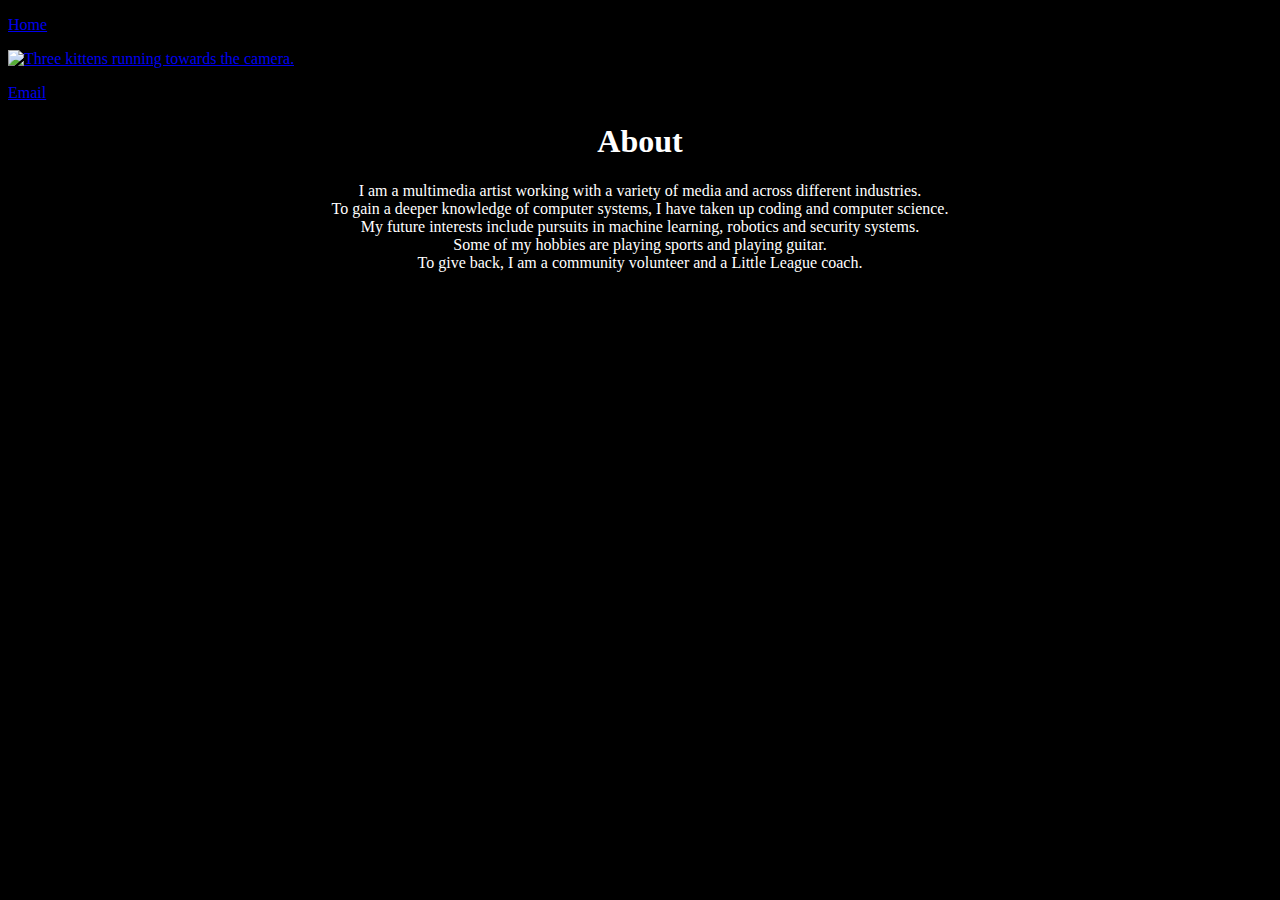
==== about.html @ 93f93e29 "Update about.html" ====
<!DOCTYPE html>
<html>

<style>
      
  body {
    background: black;
    color: white;
    text-align: center;
   }
      
       h3 {
    text-align: left;
    font-size: 25px;
  }
      
  .right-text-align {
    text-align: right;
  }
      
  .left-text-align {
    text-align: left;
  }
   
   </style>
      
      <p class="left-text-align"><a href="https://gitpaps.github.io/gio/">Home </a> </p>
      
     <p class="left-text-align"><a href="https://www.linkedin.com/in/giosuarez"> <a href="#"><img src="https://raw.githubusercontent.com/gitpaps/gio/main/linkedIn_Pic.jpg" alt="Three kittens running towards the camera."></a>  </a> 
           
           <!--
            <a href="#"><img src="https://raw.githubusercontent.com/gitpaps/gio/main/linkedIn_Pic.jpg" alt="Three kittens running towards the camera."></a>  -->
                  <!--https://raw.githubusercontent.com/gitpaps/gio/main/linkedIn_Pic.jpg-->
      </p>
      
     <p class="left-text-align"> <a href="mailto:suarez_giovanni@student.smc.edu">Email</a>
         </p>
   
<body>
     <h1>About</h1>
      <p> 
         I am a multimedia artist working with a variety of media and across different industries.<br>
         To gain a deeper knowledge of computer systems, I have taken up coding and computer science.<br>
         My future interests include pursuits in machine learning, robotics and security systems.<br>
         Some of my hobbies are playing sports and playing guitar.<br>
         To give back, I am a community volunteer and a Little League coach.

         </p>
      <body>
</html>
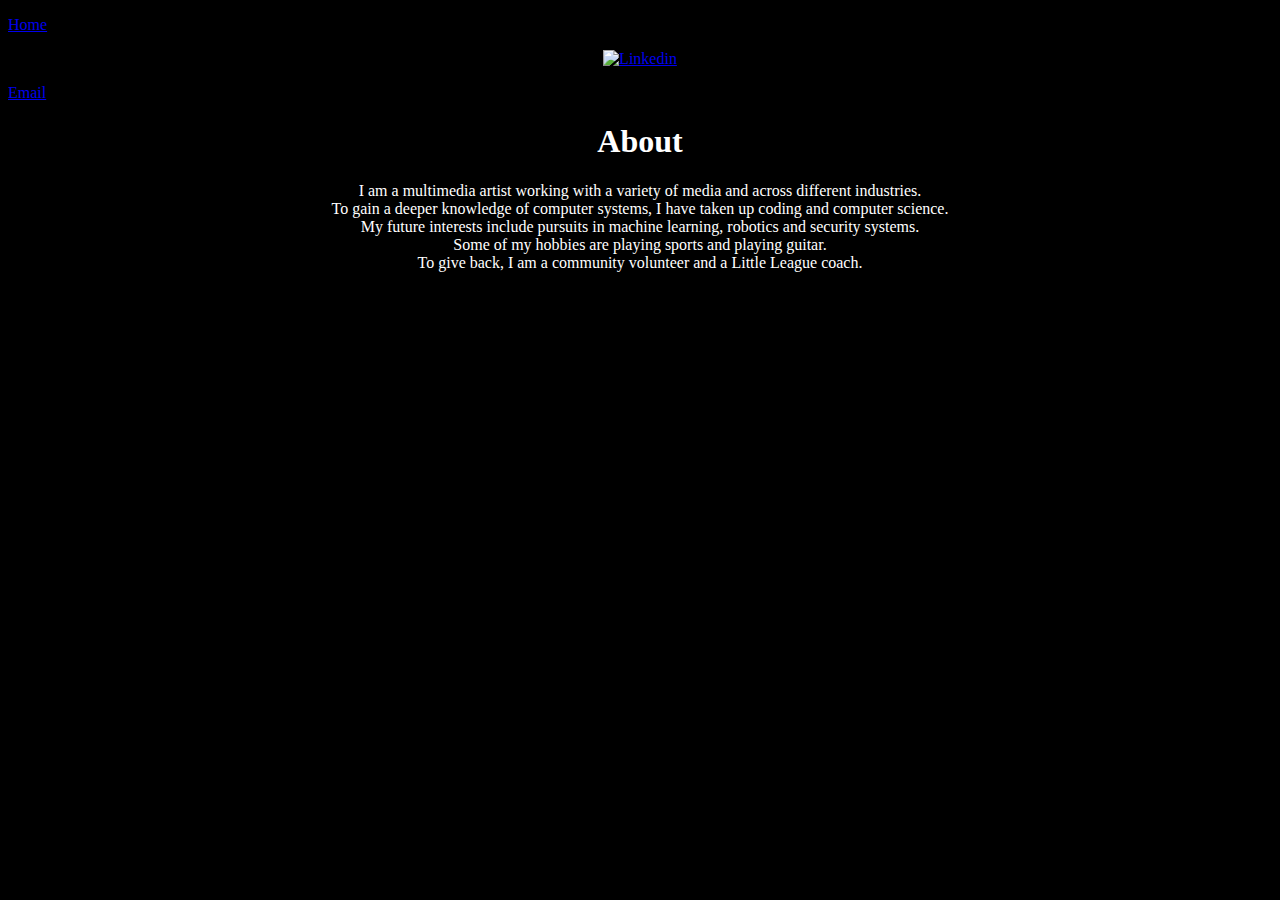
==== commit e04ed9ac: "Update about.html" ====
--- a/about.html
+++ b/about.html
@@ -26,8 +26,14 @@
       
       <p class="left-text-align"><a href="https://gitpaps.github.io/gio/">Home </a> </p>
       
-     <p class="left-text-align"><a href="https://www.linkedin.com/in/giosuarez"> <a href="#"><img src="https://raw.githubusercontent.com/gitpaps/gio/main/linkedIn_Pic.jpg" alt="Three kittens running towards the camera."></a>  </a> 
+      <!--<a href="https://www.linkedin.com/in/giosuarez">
+       <a href="#"><img src="https://raw.githubusercontent.com/gitpaps/gio/main/linkedIn_Pic.jpg" alt="Three kittens running towards the camera."></a>  </a> -->
            
+      <a href="https://www.linkedin.com/in/giosuarez">
+         <img alt="Linkedin" src="https://raw.githubusercontent.com/gitpaps/gio/main/linkedIn_Pic.jpg"
+         width=150" height="70">
+      </a>
+      
            <!--
             <a href="#"><img src="https://raw.githubusercontent.com/gitpaps/gio/main/linkedIn_Pic.jpg" alt="Three kittens running towards the camera."></a>  -->
                   <!--https://raw.githubusercontent.com/gitpaps/gio/main/linkedIn_Pic.jpg-->
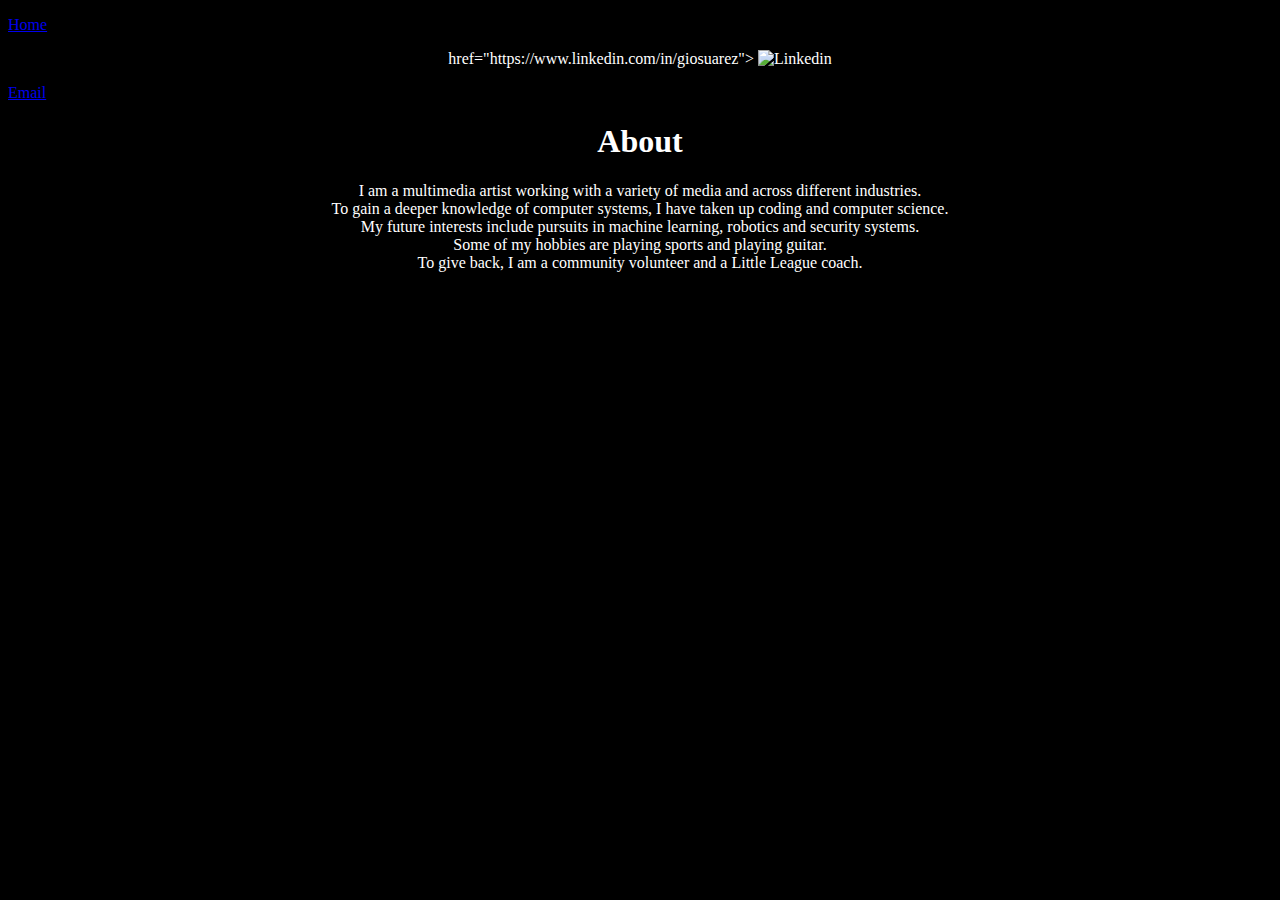
==== commit d29244a2: "Update about.html" ====
--- a/about.html
+++ b/about.html
@@ -29,12 +29,12 @@
       <!--<a href="https://www.linkedin.com/in/giosuarez">
        <a href="#"><img src="https://raw.githubusercontent.com/gitpaps/gio/main/linkedIn_Pic.jpg" alt="Three kittens running towards the camera."></a>  </a> -->
            
-      <a href="https://www.linkedin.com/in/giosuarez">
+      <a class="left-text-align"> href="https://www.linkedin.com/in/giosuarez">
          <img alt="Linkedin" src="https://raw.githubusercontent.com/gitpaps/gio/main/linkedIn_Pic.jpg"
-         width=150" height="70">
+         
       </a>
       
-           <!--
+           <!--width=150" height="70">
             <a href="#"><img src="https://raw.githubusercontent.com/gitpaps/gio/main/linkedIn_Pic.jpg" alt="Three kittens running towards the camera."></a>  -->
                   <!--https://raw.githubusercontent.com/gitpaps/gio/main/linkedIn_Pic.jpg-->
       </p>
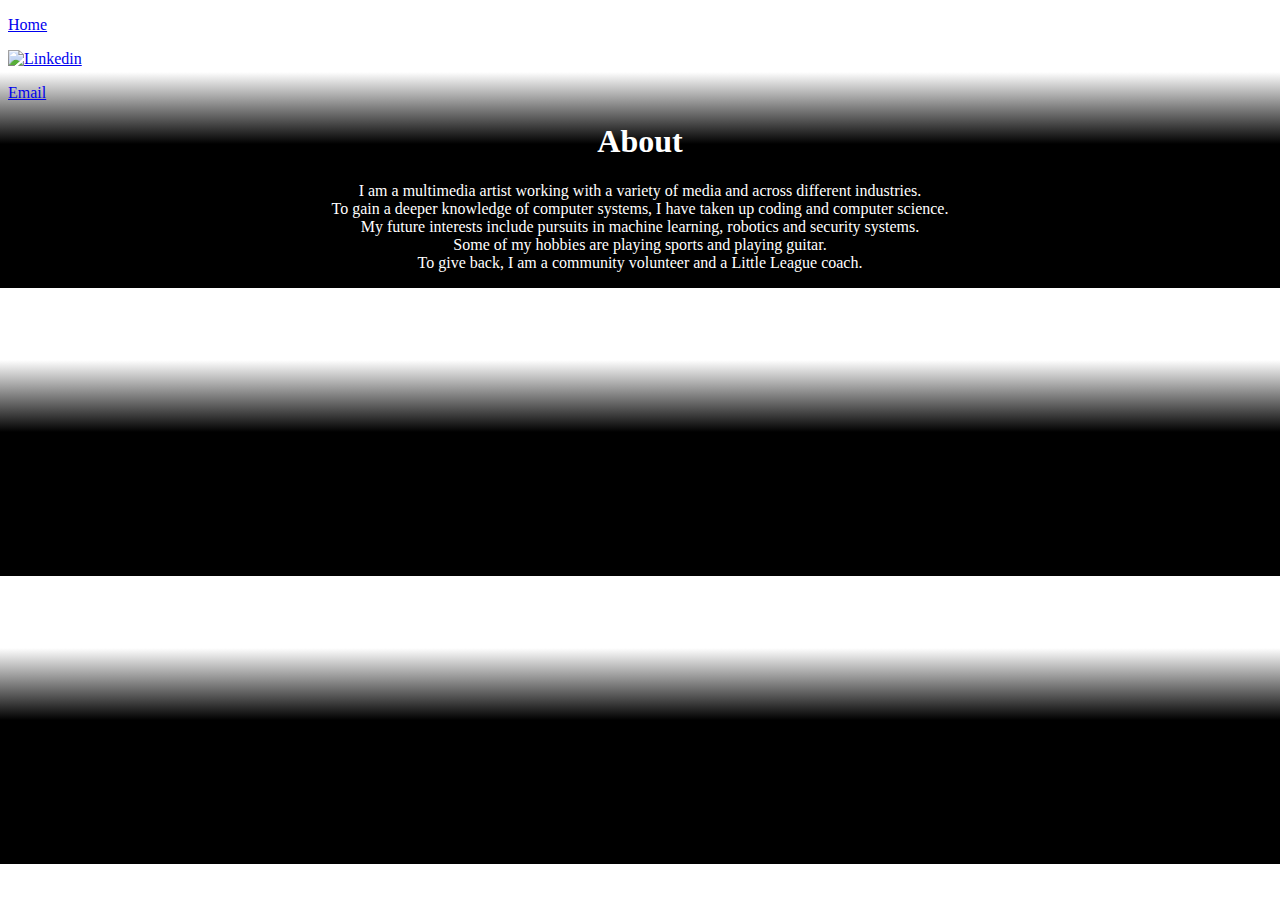
==== commit 805586aa: "Update about.html" ====
--- a/about.html
+++ b/about.html
@@ -1,10 +1,10 @@
 <!DOCTYPE html>
 <html>
-
+                  <!--background: black;-->
 <style>
-      
+   
   body {
-    background: black;
+    background: linear-gradient(180deg, white, white, black, black, black);
     color: white;
     text-align: center;
    }
@@ -29,10 +29,10 @@
       <!--<a href="https://www.linkedin.com/in/giosuarez">
        <a href="#"><img src="https://raw.githubusercontent.com/gitpaps/gio/main/linkedIn_Pic.jpg" alt="Three kittens running towards the camera."></a>  </a> -->
            
-      <a class="left-text-align"> href="https://www.linkedin.com/in/giosuarez">
+      <p class="left-text-align"><a href="https://www.linkedin.com/in/giosuarez">
          <img alt="Linkedin" src="https://raw.githubusercontent.com/gitpaps/gio/main/linkedIn_Pic.jpg"
          
-      </a>
+              </a></p>
       
            <!--width=150" height="70">
             <a href="#"><img src="https://raw.githubusercontent.com/gitpaps/gio/main/linkedIn_Pic.jpg" alt="Three kittens running towards the camera."></a>  -->
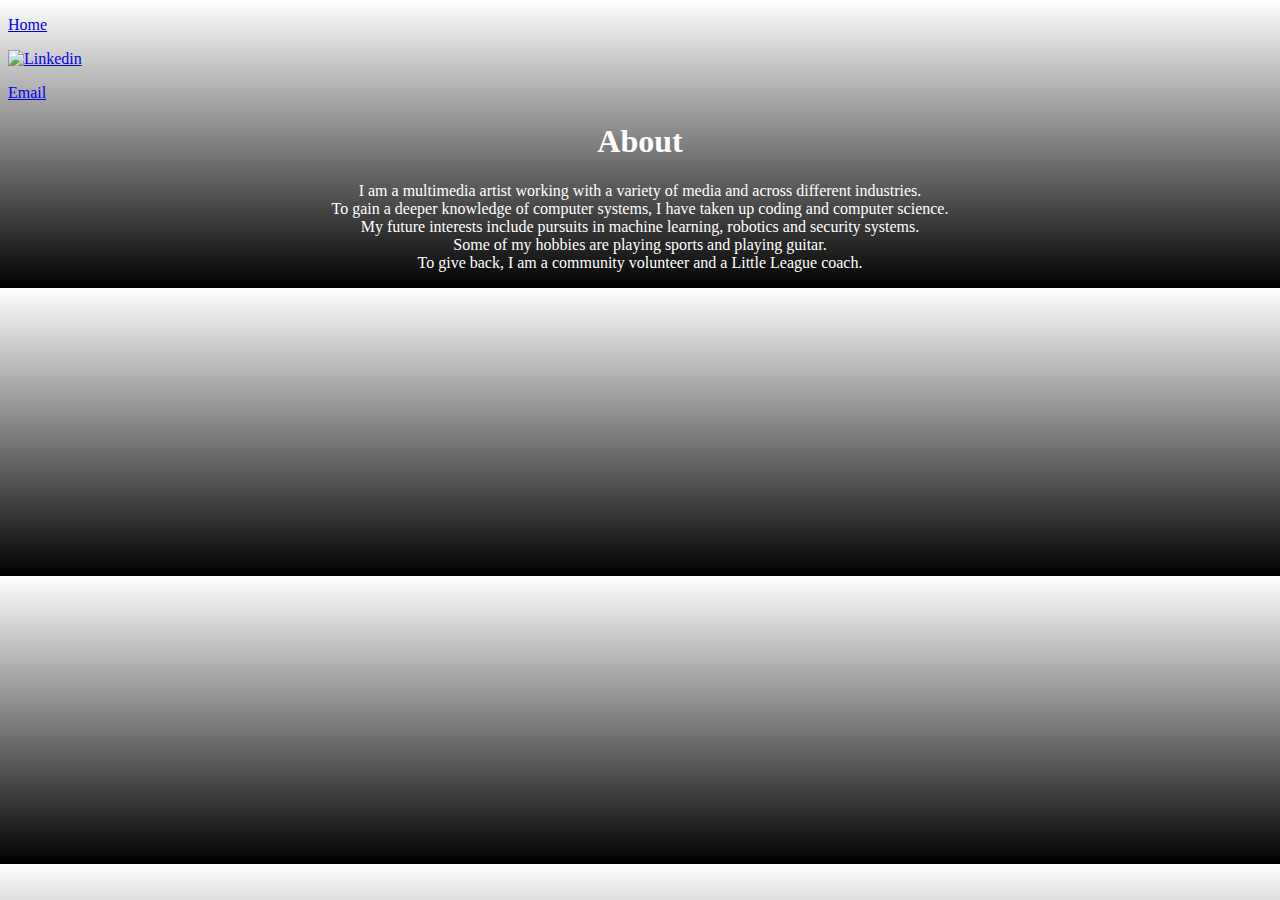
==== commit bd237736: "Update about.html" ====
--- a/about.html
+++ b/about.html
@@ -4,7 +4,7 @@
 <style>
    
   body {
-    background: linear-gradient(180deg, white, white, black, black, black);
+    background: linear-gradient(180deg, white, black);
     color: white;
     text-align: center;
    }
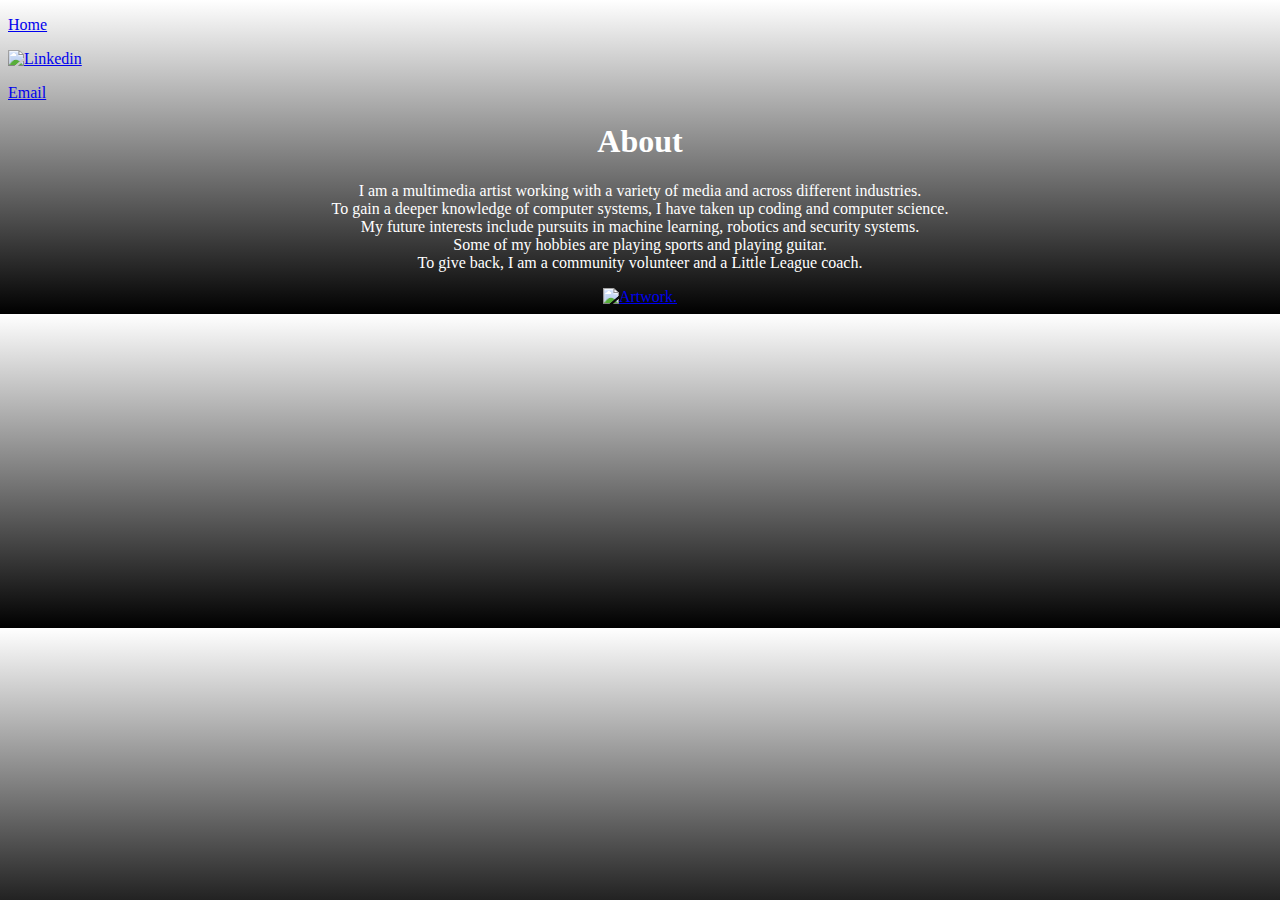
==== commit 9c925046: "Update about.html" ====
--- a/about.html
+++ b/about.html
@@ -23,6 +23,8 @@
   }
    
    </style>
+  
+  <body>
       
       <p class="left-text-align"><a href="https://gitpaps.github.io/gio/">Home </a> </p>
       
@@ -42,7 +44,6 @@
      <p class="left-text-align"> <a href="mailto:suarez_giovanni@student.smc.edu">Email</a>
          </p>
    
-<body>
      <h1>About</h1>
       <p> 
          I am a multimedia artist working with a variety of media and across different industries.<br>
@@ -50,7 +51,9 @@
          My future interests include pursuits in machine learning, robotics and security systems.<br>
          Some of my hobbies are playing sports and playing guitar.<br>
          To give back, I am a community volunteer and a Little League coach.
-
-         </p>
+          </p>
+    
+     <a href="#"><img class="smaller-image thick-white-border" src="https://raw.githubusercontent.com/gitpaps/gio/main/flower.jpg" alt="Artwork."></a>
+    
       <body>
 </html>
